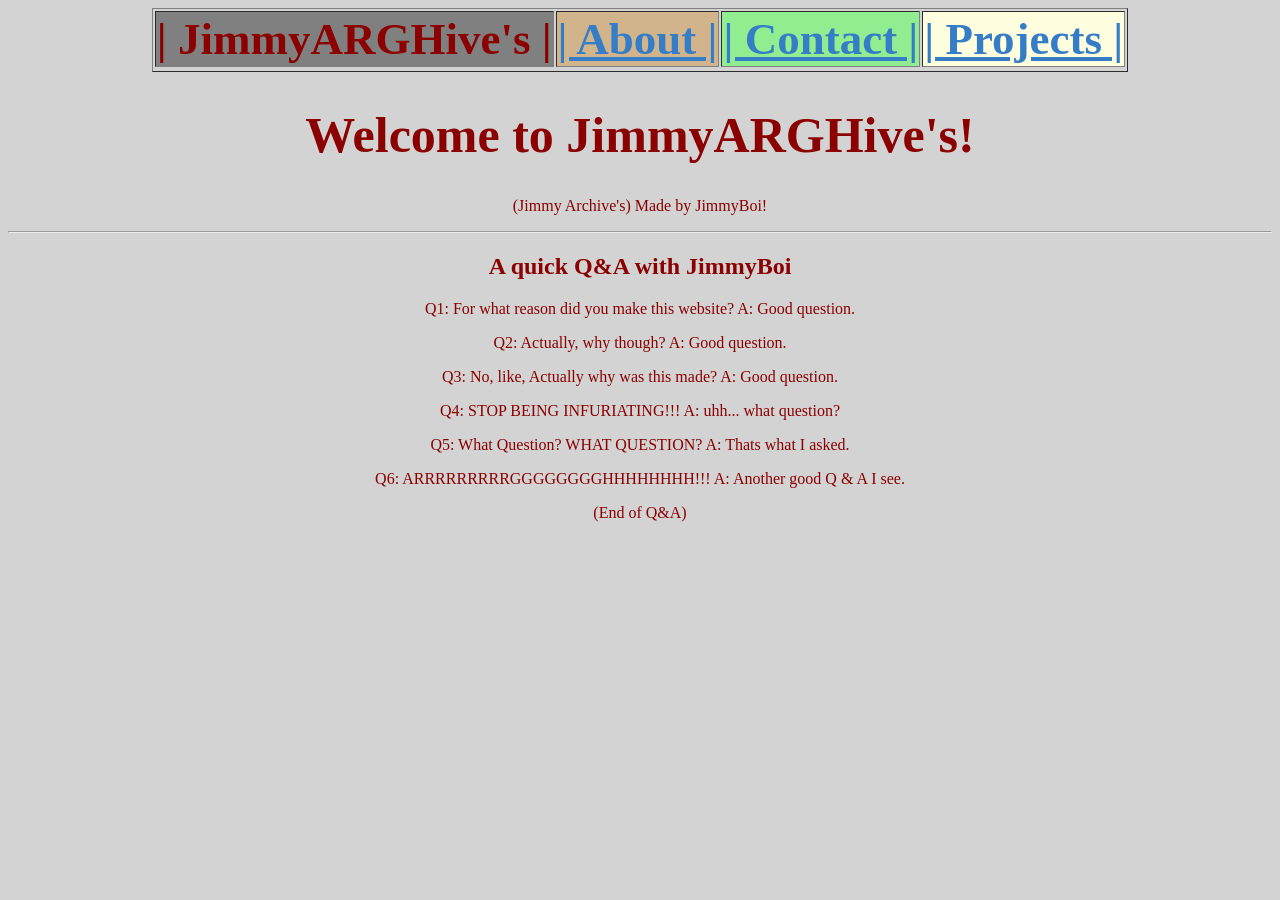
==== index.html @ d4a873c3 "Add files via upload" ====
<!DOCTYPE html>
<html>
    <head>
        <title>Does this have to actually be named something that makes sense, or can i just call it Jimmy?</title>
        <link rel="stylesheet" type="text/css" href="thisFileIsAFile.css">
    </head>
        
    <body>
        <!-- this technically was a copy of my earlier code, but I also deleted like 85% of it. only really the css file is copied. the name is anyway.-->
        <!-- Another Reference? -->
        <!-- A Table! Again! -->
        <table border="1">
            <thead>
                <tr>
                    <th id="one2">| JimmyARGHive's |</th>
                    <th id="two"><a href="aboutJim.html">| About |</a></th>
                    <th id="three"><a href="contactJim.html">| Contact |</a></th>
                    <th id="four"><a href="FileOfOtherFiles.html">| Projects |</a></th>
                    
                <tr>
            </thead>
        </table>
        
        <h1 id="special">Welcome to JimmyARGHive's!</h1>
        <p>(Jimmy Archive's) Made by JimmyBoi! </p>
        <hr>
        <h2>A quick Q&A with JimmyBoi</h2>
        <p>Q1: For what reason did you make this website? A: Good question. </p>
        <p>Q2: Actually, why though? A: Good question. </p>
        <p>Q3: No, like, Actually why was this made? A: Good question. </p>
        <p>Q4: STOP BEING INFURIATING!!! A: uhh... what question? </p>
        <p>Q5: What Question? WHAT QUESTION? A: Thats what I asked. </p>
        <p>Q6: ARRRRRRRRRGGGGGGGGHHHHHHHH!!! A: Another good Q & A I see. </p>
        <p>(End of Q&A)</p>
    </body>
</html>
---- thisFileIsAFile.css ----
body {
    background-color: lightgrey;
    color: darkred;
    text-align: center;
}

H1{
    font-size: 50px;
}

table{
    font-size:45px;
    margin:auto;
}

a{
    color:#357EC7;
}

a:hover {
    filter: contrast(99999%);
    font-size:101%;
    font-family:cursive;
    font-style:italic;
}

#special{
    font-family:cursive;
}

#a{
    font-family:cursive;
    background-color:grey;
    color:darkred;
    font-style:italic;
}

#b{
    font-family:cursive;
    background-color:grey;
    color:darkred;
}

#uh{
    font-family:cursive;
    background-color:#d99763;
}

#a2{
    font-family:cursive;
    color:darkred;
}

#b2{
    font-family:cursive;
    color:darkred;
}

#uh2{
    font-family:cursive;
}

#one{
    background-color:lightblue;
}

#one2{
    background-color:grey;
    font-family:cursive;
}

#two{
    background-color:tan;
}

#three{
    background-color:lightgreen;
}

#four{
    background-color:lightyellow;
}
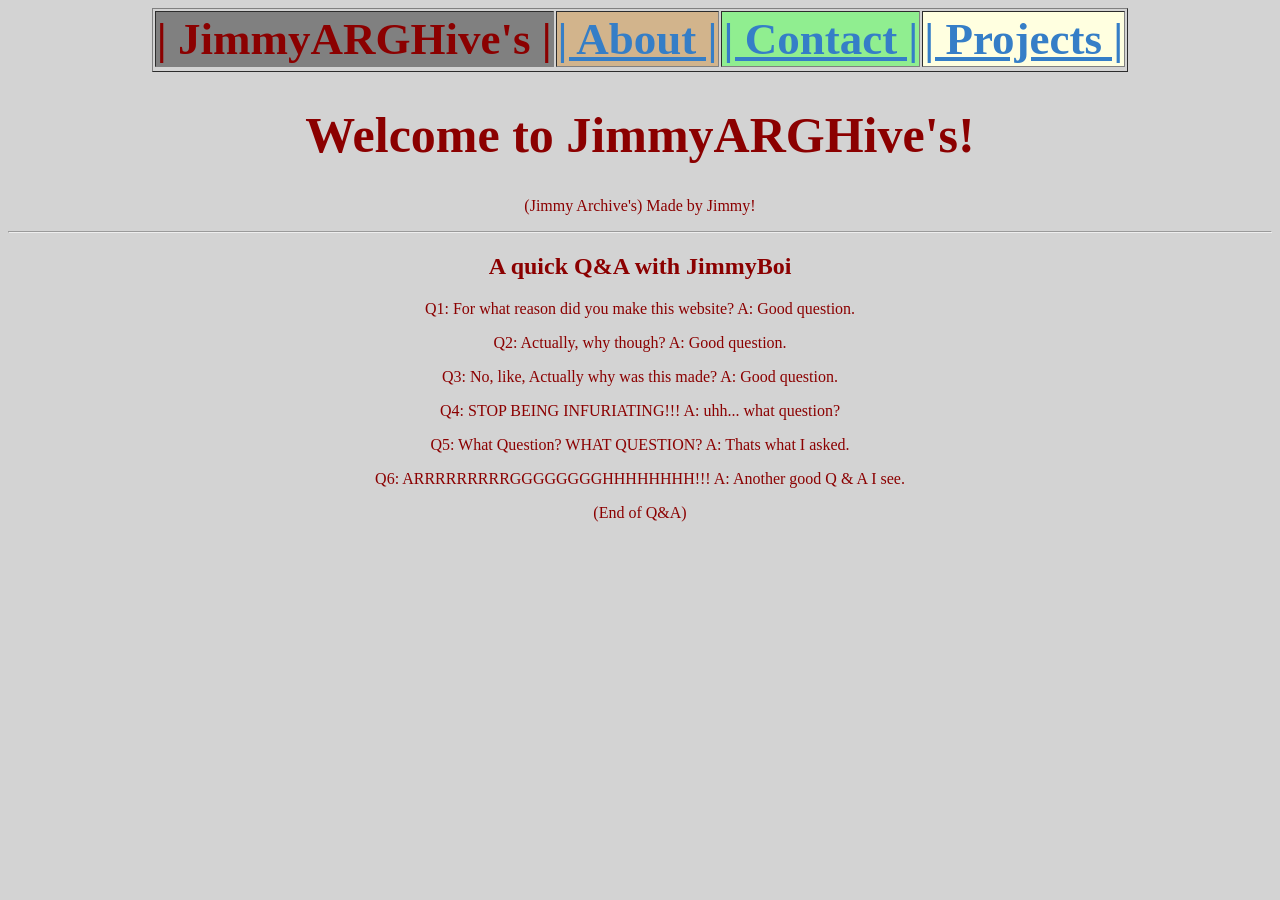
==== commit 0b9933ba: "Update index.html" ====
--- a/index.html
+++ b/index.html
@@ -22,7 +22,7 @@
         </table>
         
         <h1 id="special">Welcome to JimmyARGHive's!</h1>
-        <p>(Jimmy Archive's) Made by JimmyBoi! </p>
+        <p>(Jimmy Archive's) Made by Jimmy! </p>
         <hr>
         <h2>A quick Q&A with JimmyBoi</h2>
         <p>Q1: For what reason did you make this website? A: Good question. </p>
@@ -33,4 +33,4 @@
         <p>Q6: ARRRRRRRRRGGGGGGGGHHHHHHHH!!! A: Another good Q & A I see. </p>
         <p>(End of Q&A)</p>
     </body>
-</html>+</html>
